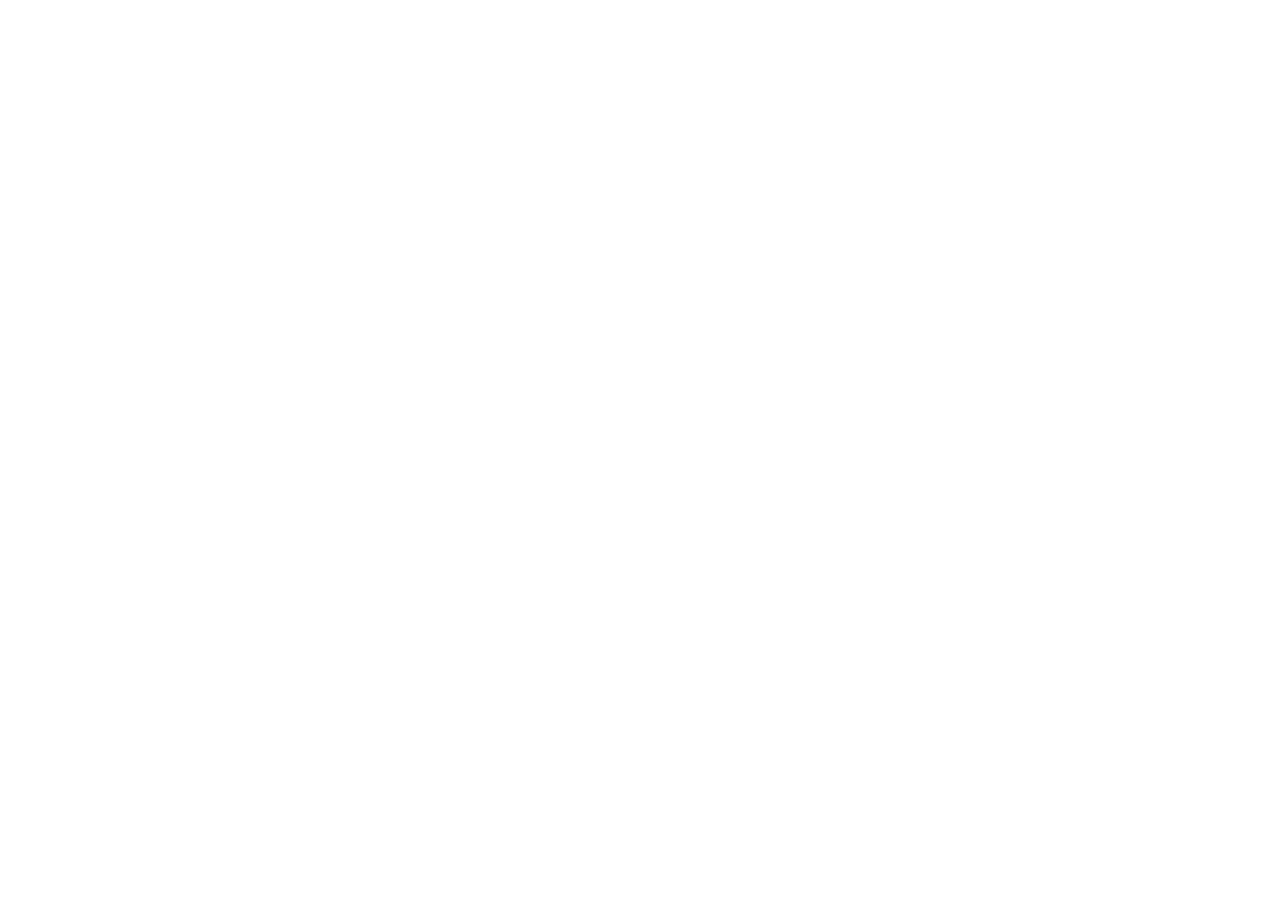
==== src/main/resources/templates/index.html @ ae3a2edd "web plugin tilføjet" ====
<!DOCTYPE html>
<html lang="en">
<head>
    <meta charset="UTF-8">
    <meta name="viewport" content="width=device-width,
initial-scale=1.0">
    <meta http-equiv="X-UA-Compatible" content="ie=edge">
  <script src='https://api.mapbox.com/mapbox-gl-js/v2.3.1/
  mapbox-gl.js'></script>
  <link href='https://api.mapbox.com/mapbox-gl-js/v2.3.1/
  mapbox-gl.css' rel='stylesheet' />
  <title>Forside</title>
</head>
<body>
    <div id='map' style='width: 400px; height: 300px'></div></div>
<script>
    mapboxgl.accessToken = 'pk.eyJ1Ijoic2FtYTA2NDEiLCJhIjoiY2t3dGwybHJrMWhpODJ3cDM5enJnNm9ndSJ9.yBJGk8oSHcal9_o7ZT_Vog';
    var map = new mapboxgl.map({
        container: 'map',
        style: 'mapbox://styles/mapbox/streets-v11'
    });
</script>










</body>
</html>
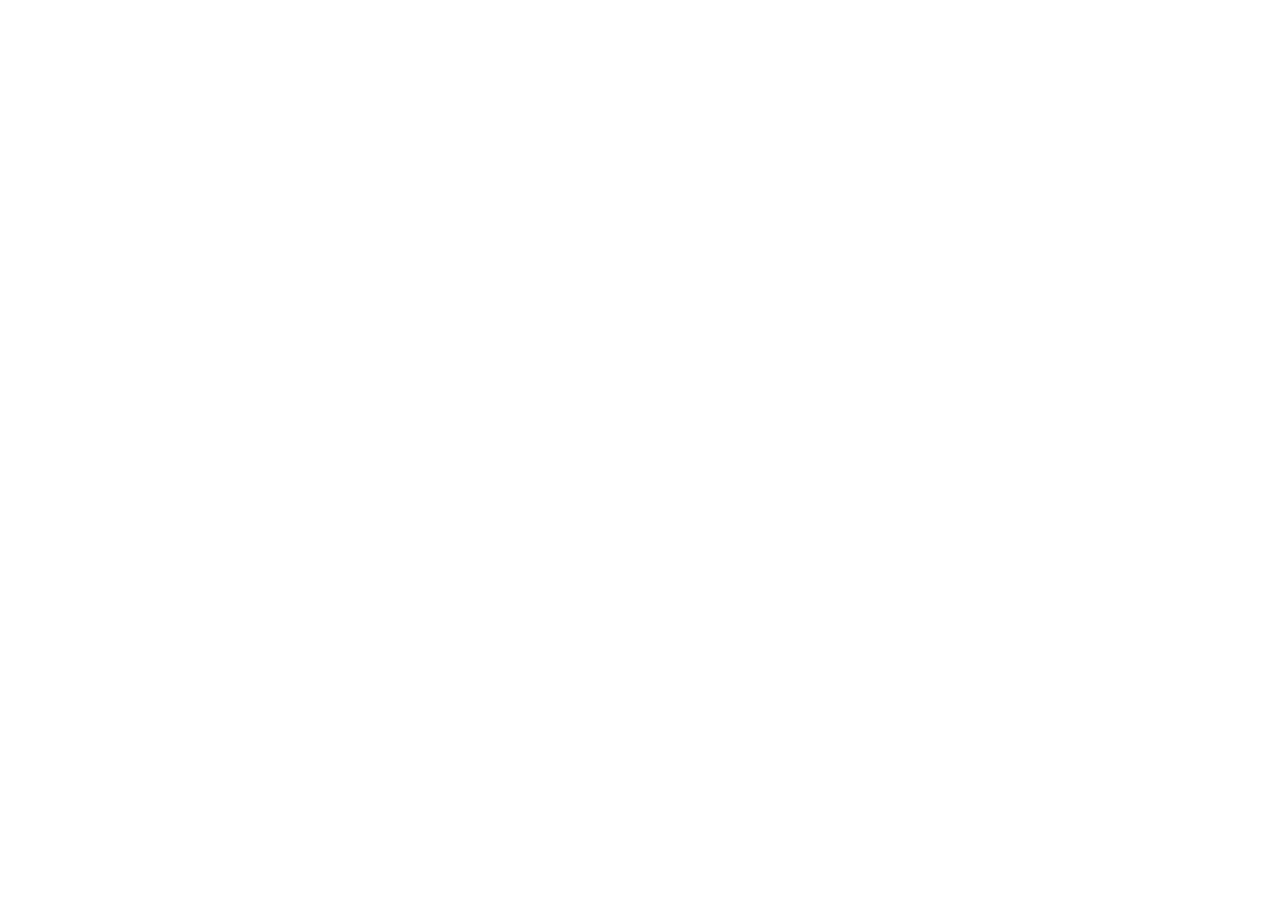
==== commit 5ddf2c6f: "halelulja modal vises dog uden info" ====
--- a/src/main/resources/templates/index.html
+++ b/src/main/resources/templates/index.html
@@ -1,34 +1,185 @@
-<!DOCTYPE html>
-<html lang="en">
+<!doctype html>
+<html>
 <head>
-    <meta charset="UTF-8">
-    <meta name="viewport" content="width=device-width,
-initial-scale=1.0">
-    <meta http-equiv="X-UA-Compatible" content="ie=edge">
-  <script src='https://api.mapbox.com/mapbox-gl-js/v2.3.1/
-  mapbox-gl.js'></script>
-  <link href='https://api.mapbox.com/mapbox-gl-js/v2.3.1/
-  mapbox-gl.css' rel='stylesheet' />
-  <title>Forside</title>
-</head>
-<body>
-    <div id='map' style='width: 400px; height: 300px'></div></div>
-<script>
-    mapboxgl.accessToken = 'pk.eyJ1Ijoic2FtYTA2NDEiLCJhIjoiY2t3dGwybHJrMWhpODJ3cDM5enJnNm9ndSJ9.yBJGk8oSHcal9_o7ZT_Vog';
-    var map = new mapboxgl.map({
-        container: 'map',
-        style: 'mapbox://styles/mapbox/streets-v11'
-    });
-</script>
+    <meta charset="utf-8"/>
+    <script src="https://code.jquery.com/jquery-3.2.1.slim.min.js"
+            integrity="sha384-KJ3o2DKtIkvYIK3UENzmM7KCkRr/rE9/Qpg6aAZGJwFDMVNA/GpGFF93hXpG5KkN"
+            crossorigin="anonymous"></script>
+    <!-- JavaScript Bundle with Popper -->
+    <script src="https://cdn.jsdelivr.net/npm/bootstrap@5.1.3/dist/js/bootstrap.bundle.min.js"
+            integrity="sha384-ka7Sk0Gln4gmtz2MlQnikT1wXgYsOg+OMhuP+IlRH9sENBO0LRn5q+8nbTov4+1p"
+            crossorigin="anonymous"></script>
+    <link rel="stylesheet" href="https://unpkg.com/leaflet@1.7.1/dist/leaflet.css"
+          integrity="sha512-xodZBNTC5n17Xt2atTPuE1HxjVMSvLVW9ocqUKLsCC5CXdbqCmblAshOMAS6/keqq/sMZMZ19scR4PsZChSR7A=="
+          crossorigin=""/>
+    <script src="https://unpkg.com/leaflet@1.7.1/dist/leaflet.js"
+            integrity="sha512-XQoYMqMTK8LvdxXYG3nZ448hOEQiglfqkJs1NOQV44cWnUrBc8PkAOcXy20w0vlaXaVUearIOBhiXZ5V3ynxwA=="
+            crossorigin=""></script>
+    <link href="https://cdn.jsdelivr.net/npm/bootstrap@5.0.2/dist/css/bootstrap.min.css" rel="stylesheet"
+          integrity="sha384-EVSTQN3/azprG1Anm3QDgpJLIm9Nao0Yz1ztcQTwFspd3yD65VohhpuuCOmLASjC" crossorigin="anonymous">
+    <script src="https://cdn.jsdelivr.net/npm/bootstrap@5.0.2/dist/js/bootstrap.bundle.min.js"
+            integrity="sha384-MrcW6ZMFYlzcLA8Nl+NtUVF0sA7MsXsP1UyJoMp4YLEuNSfAP+JcXn/tWtIaxVXM"
+            crossorigin="anonymous"></script>
+    <script src="https://cdnjs.cloudflare.com/ajax/libs/popper.js/1.12.9/umd/popper.min.js"
+            integrity="sha384-ApNbgh9B+Y1QKtv3Rn7W3mgPxhU9K/ScQsAP7hUibX39j7fakFPskvXusvfa0b4Q"
+            crossorigin="anonymous"></script>
+
+
+    <style>
+
+        html,
+        body,
+        #container {
+            height: 100%;
+            width: 100%;
+            overflow: hidden;
+        }
+
+        body {
+            margin: 0;
+            padding: 0;
+        }
+
+        #map {
+            width: auto;
+            height: 100%;
+        }
 
 
 
+        .modal-backdrop {
+            background-color: transparent;
+            display: none;
+        }
+
+        .modal {
+            pointer-events: none;
+            z-index: 10000000000000;
+        }
+
+        .modal-content {
+            pointer-events: auto;
+        }
 
 
+    </style>
+
+</head>
+<body>
+<div id="map"></div>
+
+<!-- Modal EMPTY-->
+<div aria-labelledby="myModalLabel" class="modal left fade" id="emptymodal" role="dialog" tabindex="-1">
+    <div class="modal-dialog" role="document">
+        <div class="modal-content"></div><!-- modal-content -->
+    </div><!-- modal-dialog -->
+    <div class="modal-footer">
+        <button id="btn-attractions" type="button" class="btn btn-primary" data-bs-dismiss="modal">Attractions</button>
+        <button id="btn-tours" type="button" class="btn btn-primary" data-bs-dismiss="modal">Show guided tours</button>
+    </div>
+</div><!-- modal -->
+
+</body>
+
+<script>
+
+    /*Custom marker */
+    PlaceMarker = L.CircleMarker.extend({
+        options: {
+            id: ''
+        }
+    });
+    /*Include the marker data and create the layers */
+    let pinData = [
+        //et sted
+        ["urban", "Christiansø sildevogn", 55.32037, 15.18821],
+        //et andet sted
+        ["ocean", "2", 55.31637, 15.18911],
+        //et tredje sted
+        ["urban", "3", 55.32237, 15.18641],
+        //et helt andet sted
+        ["ocean", "4", 55.31838, 15.18611],
+        //et fantastisk sted
+        ["ocean", "5", 55.31625, 15.19115],
+        //Verdenens Ende
+        ["nature", "6", 55.32290, 15.19100]
+    ];
+
+    /* Create layers with different colors or pictures */
+    let urban = new L.LayerGroup();
+    for (let i = 0; i < pinData.length; i++) {
+        if (pinData[i][0] == "urban") {
+            marker = new PlaceMarker([pinData[i][2], pinData[i][3]], {
+                color: "#999999",
+                id: pinData[i][1]
+            }).addTo(urban).on('click', markerOnClick);
+        }
+    }
+    let ocean = new L.LayerGroup();
+    for (let i = 0; i < pinData.length; i++) {
+        if (pinData[i][0] == "ocean") {
+            marker = new PlaceMarker([pinData[i][2], pinData[i][3]], {
+                color: "#00FFFF",
+                id: pinData[i][1]
+            }).addTo(ocean).on('click', markerOnClick);
+        }
+    }
+    let nature = new L.LayerGroup();
+    for (let i = 0; i < pinData.length; i++) {
+        if (pinData[i][0] == "nature") {
+            marker = new PlaceMarker([pinData[i][2], pinData[i][3]], {
+                color: "#008000",
+                id: pinData[i][1]
+            }).addTo(nature).on('click', markerOnClick);
+        }
+    }
+
+    /* Some variables*/
+    let myMapLayers = [urban, ocean, nature]
 
 
+    /*Initialize map; and change Lat & Lang to Christians Ø*/
+    let x = 55.32037
+    let y = 15.18821
+    let z = 16
+    let myMap = L.map('map', {
+        layers: myMapLayers
+    }).setView([x, y], z);
+    myMap.zoomControl.setPosition('bottomright');
 
+    /*Add tileLayers from openstreetmap*/
+    mapLink = '<a href="http://openstreetmap.org">OpenStreetMap<\/a>';
+    L.tileLayer('http://{s}.tile.openstreetmap.org/{z}/{x}/{y}.png', {
+        attribution: '&copy; ' + mapLink + ' Christiansø Map',
+        maxZoom: 18,
+    }).addTo(myMap);
 
+    /*init function to prevent markerOnClick to interact with mapClick */
+    function init() {
+        init.called = true;
+    }
 
-</body>
-</html>+    /* mapClick function */
+    function mapClick () {
+        if(init.called) {
+            init.called = false;
+        }
+        else{
+            $('.modal').modal('hide');
+        }
+    }
+
+    /* Create modal & center map on marker */
+    function markerOnClick(e) {
+        let id = this.options.id;
+        $('.modal-content').html(id);
+        $('#emptymodal').modal('show');
+        myMap.setView(e.target.getLatLng());
+        init();
+    }
+
+    /* Close modal when clicking on the map */
+    myMap.on('click', mapClick);
+
+</script>
+</html>
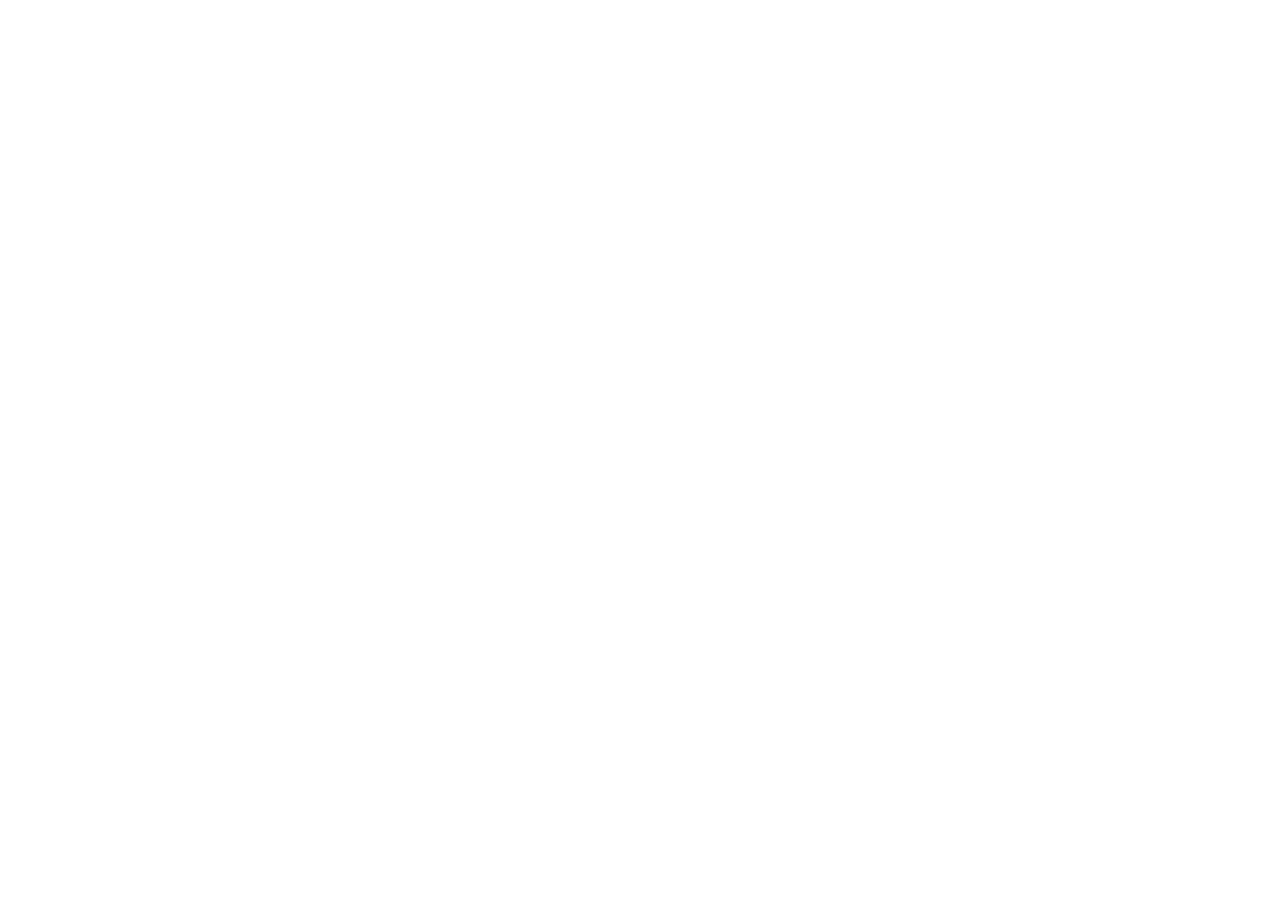
==== commit 41169f2e: "slettet gamle filer og lavet popup" ====
--- a/src/main/resources/templates/index.html
+++ b/src/main/resources/templates/index.html
@@ -2,31 +2,18 @@
 <html>
 <head>
     <meta charset="utf-8"/>
-    <script src="https://code.jquery.com/jquery-3.2.1.slim.min.js"
-            integrity="sha384-KJ3o2DKtIkvYIK3UENzmM7KCkRr/rE9/Qpg6aAZGJwFDMVNA/GpGFF93hXpG5KkN"
-            crossorigin="anonymous"></script>
-    <!-- JavaScript Bundle with Popper -->
-    <script src="https://cdn.jsdelivr.net/npm/bootstrap@5.1.3/dist/js/bootstrap.bundle.min.js"
-            integrity="sha384-ka7Sk0Gln4gmtz2MlQnikT1wXgYsOg+OMhuP+IlRH9sENBO0LRn5q+8nbTov4+1p"
-            crossorigin="anonymous"></script>
     <link rel="stylesheet" href="https://unpkg.com/leaflet@1.7.1/dist/leaflet.css"
           integrity="sha512-xodZBNTC5n17Xt2atTPuE1HxjVMSvLVW9ocqUKLsCC5CXdbqCmblAshOMAS6/keqq/sMZMZ19scR4PsZChSR7A=="
           crossorigin=""/>
     <script src="https://unpkg.com/leaflet@1.7.1/dist/leaflet.js"
             integrity="sha512-XQoYMqMTK8LvdxXYG3nZ448hOEQiglfqkJs1NOQV44cWnUrBc8PkAOcXy20w0vlaXaVUearIOBhiXZ5V3ynxwA=="
             crossorigin=""></script>
-    <link href="https://cdn.jsdelivr.net/npm/bootstrap@5.0.2/dist/css/bootstrap.min.css" rel="stylesheet"
-          integrity="sha384-EVSTQN3/azprG1Anm3QDgpJLIm9Nao0Yz1ztcQTwFspd3yD65VohhpuuCOmLASjC" crossorigin="anonymous">
-    <script src="https://cdn.jsdelivr.net/npm/bootstrap@5.0.2/dist/js/bootstrap.bundle.min.js"
-            integrity="sha384-MrcW6ZMFYlzcLA8Nl+NtUVF0sA7MsXsP1UyJoMp4YLEuNSfAP+JcXn/tWtIaxVXM"
-            crossorigin="anonymous"></script>
     <script src="https://cdnjs.cloudflare.com/ajax/libs/popper.js/1.12.9/umd/popper.min.js"
             integrity="sha384-ApNbgh9B+Y1QKtv3Rn7W3mgPxhU9K/ScQsAP7hUibX39j7fakFPskvXusvfa0b4Q"
             crossorigin="anonymous"></script>
 
 
     <style>
-
         html,
         body,
         #container {
@@ -45,22 +32,9 @@
             height: 100%;
         }
 
-
-
-        .modal-backdrop {
-            background-color: transparent;
-            display: none;
+        .leaflet-popup-content {
+            width:auto !important;
         }
-
-        .modal {
-            pointer-events: none;
-            z-index: 10000000000000;
-        }
-
-        .modal-content {
-            pointer-events: auto;
-        }
-
 
     </style>
 
@@ -68,82 +42,55 @@
 <body>
 <div id="map"></div>
 
-<!-- Modal EMPTY-->
-<div aria-labelledby="myModalLabel" class="modal left fade" id="emptymodal" role="dialog" tabindex="-1">
-    <div class="modal-dialog" role="document">
-        <div class="modal-content"></div><!-- modal-content -->
-    </div><!-- modal-dialog -->
-    <div class="modal-footer">
-        <button id="btn-attractions" type="button" class="btn btn-primary" data-bs-dismiss="modal">Attractions</button>
-        <button id="btn-tours" type="button" class="btn btn-primary" data-bs-dismiss="modal">Show guided tours</button>
-    </div>
-</div><!-- modal -->
 
 </body>
 
 <script>
 
-    /*Custom marker */
-    PlaceMarker = L.CircleMarker.extend({
-        options: {
-            id: ''
-        }
-    });
+
+
     /*Include the marker data and create the layers */
     let pinData = [
         //et sted
-        ["urban", "Christiansø sildevogn", 55.32037, 15.18821],
+        ["/img/pigensSild.png", "Christiansø Pigens Sild", 55.32037, 15.18821, "hfdhasfihsd"],
         //et andet sted
-        ["ocean", "2", 55.31637, 15.18911],
+        ["ocean", "2", 55.31637, 15.18911, "fdjsdifoiwj"],
         //et tredje sted
-        ["urban", "3", 55.32237, 15.18641],
+        ["urban", "3", 55.32237, 15.18641, "fdjsdifoiwj"],
         //et helt andet sted
-        ["ocean", "4", 55.31838, 15.18611],
+        ["ocean", "4", 55.31838, 15.18611, "fdjsdifoiwj"],
         //et fantastisk sted
-        ["ocean", "5", 55.31625, 15.19115],
+        ["ocean", "5", 55.31625, 15.19115, "fdjsdifoiwj"],
         //Verdenens Ende
-        ["nature", "6", 55.32290, 15.19100]
+        ["nature", "6", 55.32290, 15.19100, "fdjsdifoiwj"]
     ];
 
-    /* Create layers with different colors or pictures */
-    let urban = new L.LayerGroup();
-    for (let i = 0; i < pinData.length; i++) {
-        if (pinData[i][0] == "urban") {
-            marker = new PlaceMarker([pinData[i][2], pinData[i][3]], {
-                color: "#999999",
-                id: pinData[i][1]
-            }).addTo(urban).on('click', markerOnClick);
-        }
-    }
-    let ocean = new L.LayerGroup();
-    for (let i = 0; i < pinData.length; i++) {
-        if (pinData[i][0] == "ocean") {
-            marker = new PlaceMarker([pinData[i][2], pinData[i][3]], {
-                color: "#00FFFF",
-                id: pinData[i][1]
-            }).addTo(ocean).on('click', markerOnClick);
-        }
-    }
-    let nature = new L.LayerGroup();
-    for (let i = 0; i < pinData.length; i++) {
-        if (pinData[i][0] == "nature") {
-            marker = new PlaceMarker([pinData[i][2], pinData[i][3]], {
-                color: "#008000",
-                id: pinData[i][1]
-            }).addTo(nature).on('click', markerOnClick);
-        }
+
+
+    const location_desc_url = 'http://localhost:8080/locations/'
+    async function getDescription(id){
+        const response = await fetch(location_desc_url + id);
+        const data = await response.json();
+        const text = data.description;
+        return text;
     }
 
-    /* Some variables*/
-    let myMapLayers = [urban, ocean, nature]
 
+    /* Create layers with different colors or pictures */
 
-    /*Initialize map; and change Lat & Lang to Christians Ø*/
+    let myMarker = new L.LayerGroup();
+    for (let i = 0; i < pinData.length; i++){
+        locationMarker = L.marker([pinData[i][2], pinData[i][3]]
+        ).bindPopup("<h1>" + pinData[i][1] + "</h1> <p>" + pinData[i][4] +
+            "</p> <img height='200px' width='auto' src=" + pinData[i][0] + ">").addTo(myMarker);
+    }
+
+    /*Initialize map; and change Lat & Lang to Christiansø*/
     let x = 55.32037
     let y = 15.18821
     let z = 16
     let myMap = L.map('map', {
-        layers: myMapLayers
+        layers: myMarker
     }).setView([x, y], z);
     myMap.zoomControl.setPosition('bottomright');
 
@@ -169,14 +116,13 @@
         }
     }
 
-    /* Create modal & center map on marker */
-    function markerOnClick(e) {
-        let id = this.options.id;
-        $('.modal-content').html(id);
-        $('#emptymodal').modal('show');
-        myMap.setView(e.target.getLatLng());
-        init();
-    }
+    /* routes on map using polyline */
+    let polylinePoints = [
+        [55.32037, 15.18821],
+        [55.32237, 15.18641]
+    ];
+
+    let polyline = L.polyline(polylinePoints).addTo(myMap);
 
     /* Close modal when clicking on the map */
     myMap.on('click', mapClick);
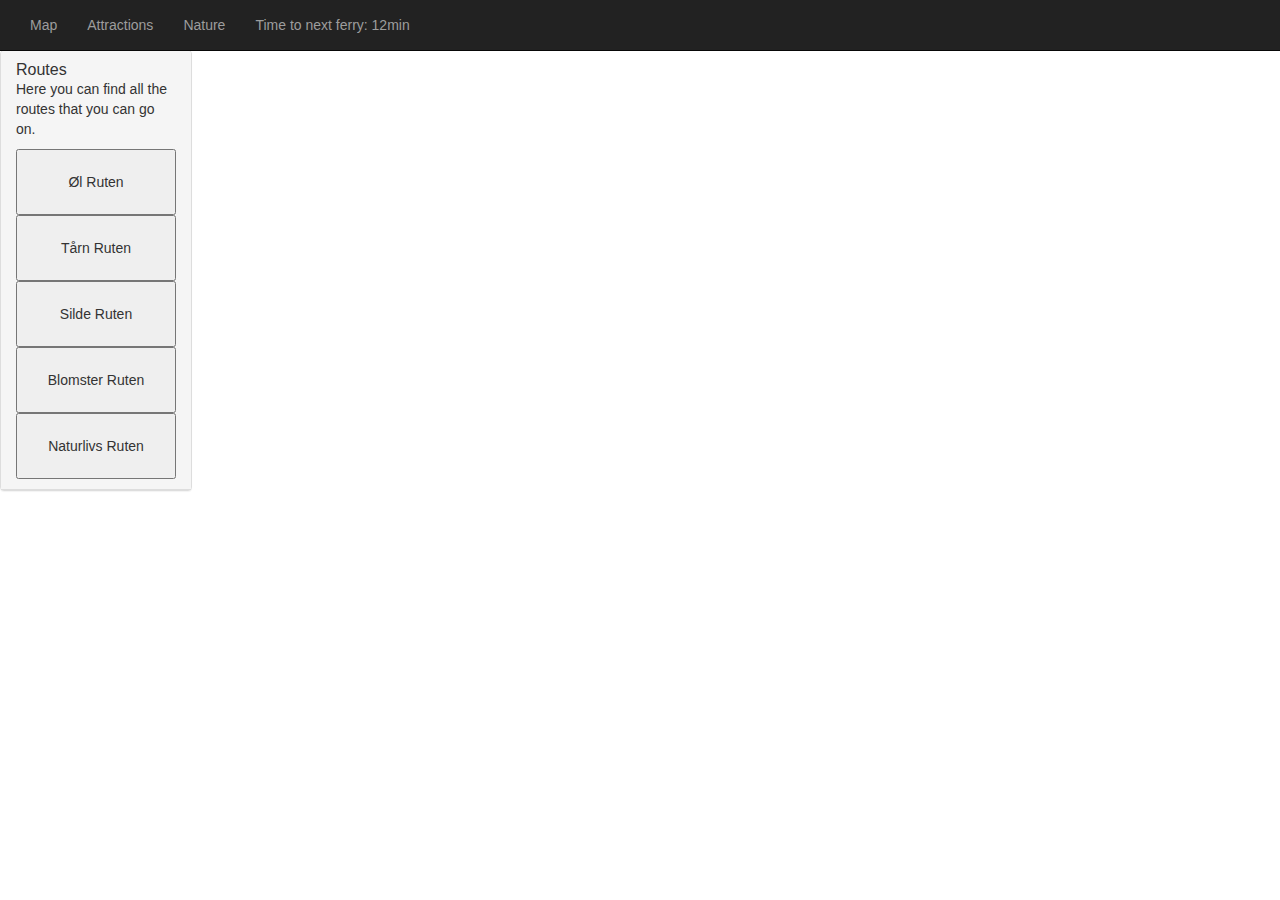
==== commit 821a367e: "ny version v1.2 + restruktureing" ====
--- a/src/main/resources/templates/index.html
+++ b/src/main/resources/templates/index.html
@@ -1,131 +1,67 @@
-<!doctype html>
+<!DOCTYPE html>
 <html>
 <head>
     <meta charset="utf-8"/>
-    <link rel="stylesheet" href="https://unpkg.com/leaflet@1.7.1/dist/leaflet.css"
-          integrity="sha512-xodZBNTC5n17Xt2atTPuE1HxjVMSvLVW9ocqUKLsCC5CXdbqCmblAshOMAS6/keqq/sMZMZ19scR4PsZChSR7A=="
-          crossorigin=""/>
-    <script src="https://unpkg.com/leaflet@1.7.1/dist/leaflet.js"
-            integrity="sha512-XQoYMqMTK8LvdxXYG3nZ448hOEQiglfqkJs1NOQV44cWnUrBc8PkAOcXy20w0vlaXaVUearIOBhiXZ5V3ynxwA=="
-            crossorigin=""></script>
-    <script src="https://cdnjs.cloudflare.com/ajax/libs/popper.js/1.12.9/umd/popper.min.js"
-            integrity="sha384-ApNbgh9B+Y1QKtv3Rn7W3mgPxhU9K/ScQsAP7hUibX39j7fakFPskvXusvfa0b4Q"
-            crossorigin="anonymous"></script>
+    <!-- stylesheets og template fra https://embed.plnkr.co/plunk/wH7u64 -->
+    <link rel="stylesheet" href="//maxcdn.bootstrapcdn.com/bootstrap/3.2.0/css/bootstrap.min.css" />
+    <link rel="stylesheet" href="http://cdn.leafletjs.com/leaflet-0.7.2/leaflet.css" />
+    <link rel="stylesheet" href="http://leaflet.github.io/Leaflet.label/leaflet.label.css" />
+    <link rel="stylesheet" href="style.css" />
+    <script src="http://code.jquery.com/jquery-2.0.3.min.js"></script>
+</head>
 
-
-    <style>
-        html,
-        body,
-        #container {
-            height: 100%;
-            width: 100%;
-            overflow: hidden;
-        }
-
-        body {
-            margin: 0;
-            padding: 0;
-        }
-
-        #map {
-            width: auto;
-            height: 100%;
-        }
-
-        .leaflet-popup-content {
-            width:auto !important;
-        }
-
-    </style>
-
-</head>
 <body>
-<div id="map"></div>
-
-
+<div class="navbar navbar-inverse navbar-fixed-top" role="navigation">
+    <div class="container-fluid">
+        <div class="navbar-collapse collapse">
+            <ul class="nav navbar-nav">
+                <li>
+                    <a>Map</a>
+                </li>
+                <li>
+                    <a>Attractions</a>
+                </li>
+                <li>
+                    <a>Nature</a>
+                </li>
+                <li>
+                    <a id="ferry-timer">Time to next ferry: 12min</a>
+                </li>
+            </ul>
+        </div>
+    </div>
+</div>
+<div id="container">
+    <div id="sidebar">
+        <div class="sidebar-wrapper">
+            <div id="features" class="panel panel-default">
+                <div class="panel-heading">
+                    <h3 class="panel-title">Routes</h3>
+                    <p>Here you can find all the routes that you can go on.</p>
+                    <button id="route-1" style="box-sizing: content-box; width: 90%; height: 60px">
+                        Øl Ruten
+                    </button>
+                    <button id="route-2" style="box-sizing: content-box; width: 90%; height: 60px">
+                        Tårn Ruten
+                    </button>
+                    <button id="route-3" style="box-sizing: content-box; width: 90%; height: 60px">
+                        Silde Ruten
+                    </button>
+                    <button id="route-4" style="box-sizing: content-box; width: 90%; height: 60px">
+                        Blomster Ruten
+                    </button>
+                    <button id="route-5" style="box-sizing: content-box; width: 90%; height: 60px">
+                        Naturlivs Ruten
+                    </button>
+                </div>
+            </div>
+        </div>
+    </div>
+    <div id="map"></div>
+</div>
+<!-- scripts fra https://embed.plnkr.co/plunk/wH7u64 -->
+<script src="http://cdn.leafletjs.com/leaflet-0.7.2/leaflet-src.js"></script>
+<script src="http://leaflet.github.io/Leaflet.label/leaflet.label.js"></script>
+<script src="script.js"></script>
 </body>
-
-<script>
-
-
-
-    /*Include the marker data and create the layers */
-    let pinData = [
-        //et sted
-        ["/img/pigensSild.png", "Christiansø Pigens Sild", 55.32037, 15.18821, "hfdhasfihsd"],
-        //et andet sted
-        ["ocean", "2", 55.31637, 15.18911, "fdjsdifoiwj"],
-        //et tredje sted
-        ["urban", "3", 55.32237, 15.18641, "fdjsdifoiwj"],
-        //et helt andet sted
-        ["ocean", "4", 55.31838, 15.18611, "fdjsdifoiwj"],
-        //et fantastisk sted
-        ["ocean", "5", 55.31625, 15.19115, "fdjsdifoiwj"],
-        //Verdenens Ende
-        ["nature", "6", 55.32290, 15.19100, "fdjsdifoiwj"]
-    ];
-
-
-
-    const location_desc_url = 'http://localhost:8080/locations/'
-    async function getDescription(id){
-        const response = await fetch(location_desc_url + id);
-        const data = await response.json();
-        const text = data.description;
-        return text;
-    }
-
-
-    /* Create layers with different colors or pictures */
-
-    let myMarker = new L.LayerGroup();
-    for (let i = 0; i < pinData.length; i++){
-        locationMarker = L.marker([pinData[i][2], pinData[i][3]]
-        ).bindPopup("<h1>" + pinData[i][1] + "</h1> <p>" + pinData[i][4] +
-            "</p> <img height='200px' width='auto' src=" + pinData[i][0] + ">").addTo(myMarker);
-    }
-
-    /*Initialize map; and change Lat & Lang to Christiansø*/
-    let x = 55.32037
-    let y = 15.18821
-    let z = 16
-    let myMap = L.map('map', {
-        layers: myMarker
-    }).setView([x, y], z);
-    myMap.zoomControl.setPosition('bottomright');
-
-    /*Add tileLayers from openstreetmap*/
-    mapLink = '<a href="http://openstreetmap.org">OpenStreetMap<\/a>';
-    L.tileLayer('http://{s}.tile.openstreetmap.org/{z}/{x}/{y}.png', {
-        attribution: '&copy; ' + mapLink + ' Christiansø Map',
-        maxZoom: 18,
-    }).addTo(myMap);
-
-    /*init function to prevent markerOnClick to interact with mapClick */
-    function init() {
-        init.called = true;
-    }
-
-    /* mapClick function */
-    function mapClick () {
-        if(init.called) {
-            init.called = false;
-        }
-        else{
-            $('.modal').modal('hide');
-        }
-    }
-
-    /* routes on map using polyline */
-    let polylinePoints = [
-        [55.32037, 15.18821],
-        [55.32237, 15.18641]
-    ];
-
-    let polyline = L.polyline(polylinePoints).addTo(myMap);
-
-    /* Close modal when clicking on the map */
-    myMap.on('click', mapClick);
-
-</script>
-</html>
+</html>--- a/src/main/resources/templates/style.css
+++ b/src/main/resources/templates/style.css
@@ -0,0 +1,43 @@
+html, body, #container {
+    height: 100%;
+    overflow: hidden;
+    width: 100%;
+}
+
+body {
+    padding-top: 50px;
+}
+
+.navbar {
+    min-height: 50px;
+}
+
+#sidebar {
+    float: left;
+    height: 100%;
+    max-width: 100%;
+    width: 15%;
+}
+
+#map {
+    box-shadow: 0 0 10px rgba(0, 0, 0, 0.5);
+    height: 100%;
+    width: auto;
+}
+
+.sidebar-wrapper {
+    height: 100%;
+    position: relative;
+    width: 100%;
+}
+
+.leaflet-popup-content {
+    width:auto !important;
+}
+
+@media (max-width: 767px) {
+    #sidebar {
+        display: none;
+    }
+}
+
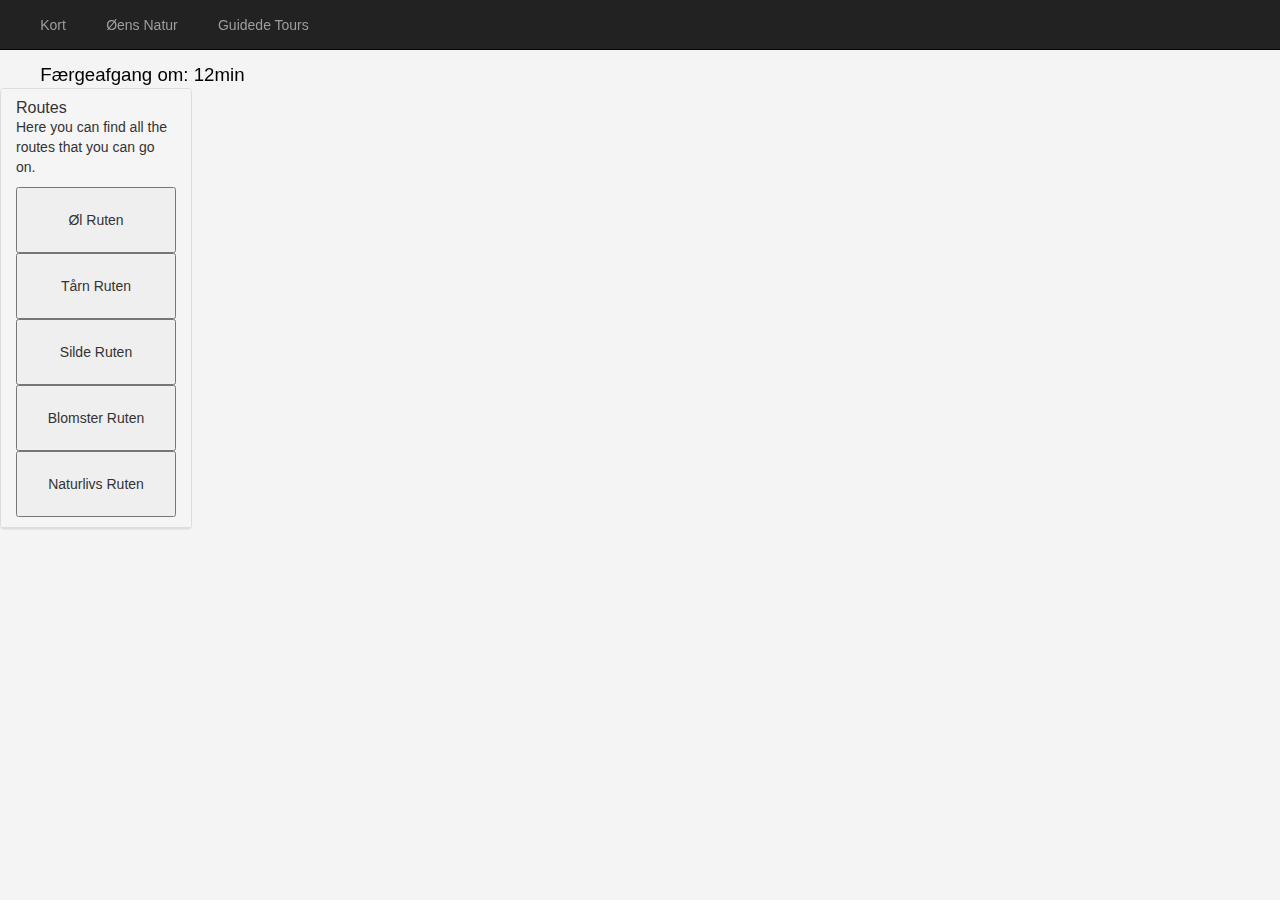
==== commit 5a1ff539: "css" ====
--- a/src/main/resources/templates/index.html
+++ b/src/main/resources/templates/index.html
@@ -16,16 +16,16 @@
         <div class="navbar-collapse collapse">
             <ul class="nav navbar-nav">
                 <li>
-                    <a>Map</a>
+                    <a href="index.html">Kort</a>
                 </li>
                 <li>
-                    <a>Attractions</a>
+                    <a href="nature.html">Øens Natur</a>
                 </li>
                 <li>
-                    <a>Nature</a>
+                    <a href="guidedTour.html">Guidede Tours</a>
                 </li>
                 <li>
-                    <a id="ferry-timer">Time to next ferry: 12min</a>
+                    <a id="ferry-timer">Færgeafgang om: 12min</a>
                 </li>
             </ul>
         </div>
--- a/src/main/resources/templates/style.css
+++ b/src/main/resources/templates/style.css
@@ -1,4 +1,9 @@
+
+/*Meget CSS er lavet med hjælp fra W3School's forskellige uddybninger og tutorals af CSS
+https://www.w3schools.com/css/default.asp */
+
 html, body, #container {
+    background: #f4f4f5;
     height: 100%;
     overflow: hidden;
     width: 100%;
@@ -10,9 +15,11 @@
 
 .navbar {
     min-height: 50px;
+    max-height: 50px;
 }
 
 #sidebar {
+    margin-top: 3%;
     float: left;
     height: 100%;
     max-width: 100%;
@@ -41,3 +48,71 @@
     }
 }
 
+#nature-page{
+    overflow: scroll;
+    float: left;
+    height: 100%;
+    max-width: 100%;
+    width: 100%;
+    background: burlywood;
+}
+
+#guided-tour-page{
+    overflow: scroll;
+    float: left;
+    height: 100%;
+    max-width: 100%;
+    width: 100%;
+    background: burlywood;
+}
+
+.content-box{
+    margin-top: 4%;
+    margin-left: 2%;
+    margin-bottom: 4%;
+    border-radius: 20px;
+    background: azure;
+    padding: 25px;
+    width: 96%;
+    height: 96%;
+    overflow: scroll;
+    text-overflow: ellipsis;
+}
+
+.content-box-container{
+    display: grid;
+    grid-template-columns: 1fr 1fr;
+    grid-gap: 1px;
+}
+
+.content-box-header {
+
+}
+
+.content-box-img-nature{
+    content:url("/img/animals/seal.jpg");
+    max-width: 100%;
+
+}
+
+.content-box-img-guided-tour{
+    content:url("/img/locations/den_store_taarn_linje2.jpeg");
+    max-width: 100%;
+
+}
+
+.content-box-text{
+    margin-left: 2%;
+    margin-right: 2%;
+    margin-top: 2%;
+    margin-bottom: 2%;
+}
+
+li {
+    margin-left: 2%;
+}
+
+#ferry-timer{
+    color: black;
+    font-size: 14pt;
+}